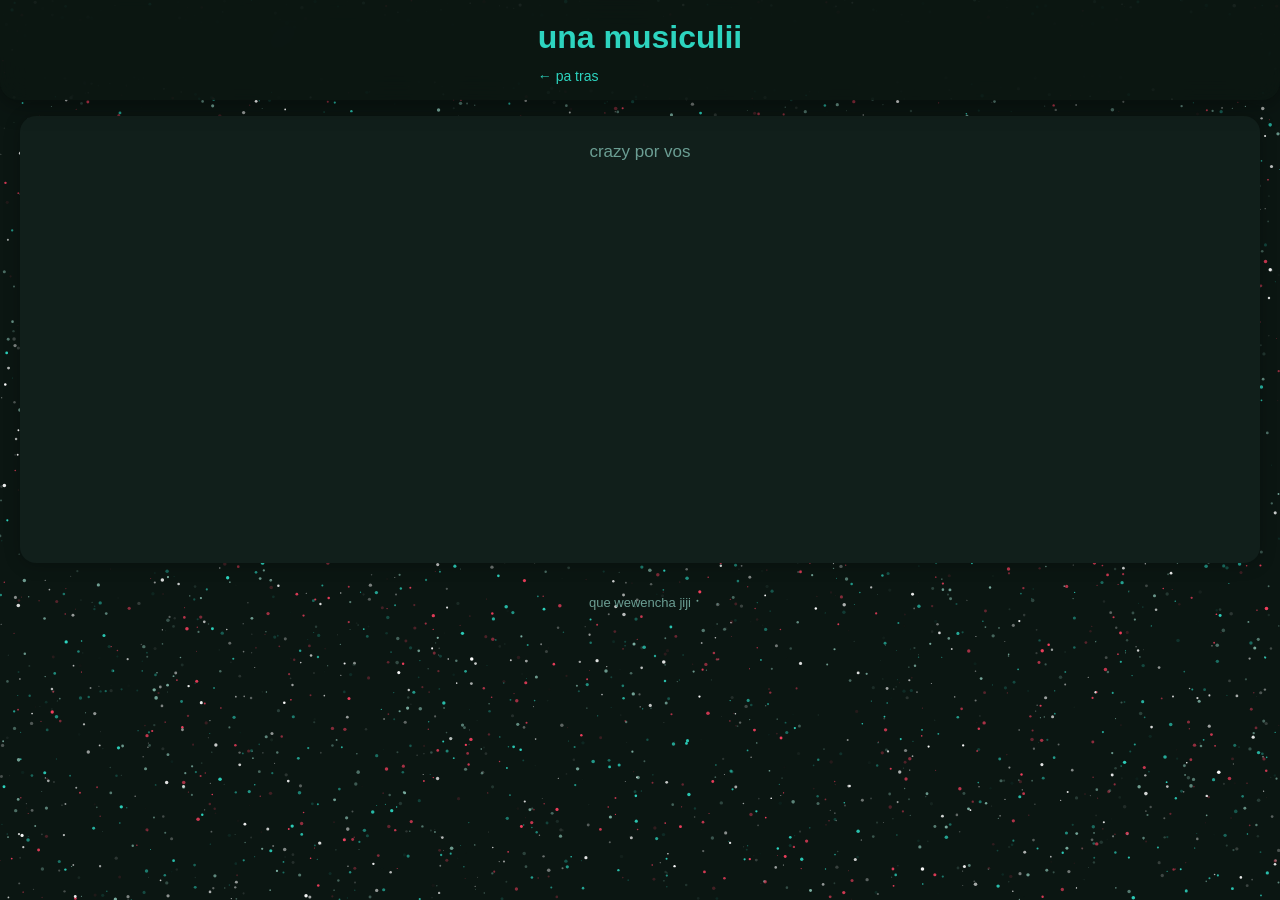
==== cancion.html @ f3afb6c2 "Add files via upload" ====
<!DOCTYPE html>
<html lang="es">
<head>
  <meta charset="utf-8">
  <meta name="viewport" content="width=device-width, initial-scale=1.0">
  <title>musiculi</title>
  <link rel="stylesheet" href="style.css">
</head>
<body>

  <canvas id="stars-canvas"></canvas>

  <div id="banner">
    <div class="banner-perfil">
      <div>
        <h1>una musiculii</h1>
        <p><a href="index.html">← pa tras</a></p>
      </div>
    </div>
  </div>

  <div id="contenido" style="grid-template-columns: 1fr;">
    <div class="cajas ancha" style="text-align:center;">
      <p style="margin-bottom:16px; color: var(--texto-suave);">crazy por vos</p>
      <!-- Pegá acá el src que te da Spotify (Compartir → Insertar canción) -->
      <iframe
        data-testid="embed-iframe"
        style="border-radius:12px"
        src="https://open.spotify.com/embed/track/3ydweVPwq9PCEVJ8WwqT6u?utm_source=generator&si=81d542b02941417b&t=48"
        width="100%"
        height="352"
        frameBorder="0"
        allowfullscreen=""
        allow="autoplay; clipboard-write; encrypted-media; fullscreen; picture-in-picture"
        loading="lazy">
      </iframe>
    </div>
  </div>

  <div id="footer">
    <p>que wewencha jiji</p>
  </div>

  <script src="script.js"></script>
</body>
</html>
---- style.css ----
/* ─── TOKENS ─── */
:root {
  --fondo:         #0b1612;
  --caja:          #111f1b;
  --caja-hover:    #172a25;
  --texto:         #edf5f2;
  --texto-suave:   #6b9e93;
  --verde:         #2dd4bf;
  --verde-oscuro:  #0f766e;
  --rojo:          #f43f5e;
  --rojo-oscuro:   #9f1239;
  --etiq-fondo:    #0b2622;
  --radio:         16px;
}

/* ─── RESET ─── */
*, *::before, *::after { box-sizing: border-box; margin: 0; padding: 0; }

body {
  background: var(--fondo);
  color: var(--texto);
  font-family: 'Century Gothic', 'Trebuchet MS', sans-serif;
  font-size: 17px;
  line-height: 1.6;
  min-height: 100vh;
}

h1 { color: var(--verde);  font-size: 32px; }
h2 { color: var(--rojo);   font-size: 22px; margin-bottom: 14px; }
a  { color: var(--verde);  text-decoration: none; transition: color .2s; }
a:hover { color: var(--rojo); }

#stars-canvas {
  position: fixed;
  inset: 0;
  z-index: 0;
  pointer-events: none;
}

#banner, #contenido, .redes-sociales, #footer {
  position: relative;
  z-index: 1;
}

#banner {
  position: sticky;
  top: 0;
  z-index: 10;
  background: rgba(11, 22, 18, 0.82);
  backdrop-filter: blur(14px);
  -webkit-backdrop-filter: blur(14px);
  padding: 12px 20px;
  border-radius: 0 0 18px 18px;
  box-shadow: 0 4px 24px rgba(0,0,0,.4);
}

.banner-perfil {
  display: flex;
  align-items: center;
  justify-content: center;
  gap: 16px;
  flex-wrap: wrap;
}

#fotoyo {
  width: 70px;
  height: 70px;
  object-fit: cover;
  border-radius: 50%;
  border: 2px solid var(--verde);
}

.banner-perfil p { color: var(--texto-suave); font-size: 14px; margin-top: 2px; }

#contador {
  text-align: center;
  padding: 10px 20px 0;
  color: var(--texto-suave);
  font-size: 14px;
  letter-spacing: .5px;
}
#contador span { color: var(--verde); font-weight: bold; font-size: 16px; }

#contenido {
  display: grid;
  grid-template-columns: repeat(3, 1fr);
  gap: 16px;
  margin: 16px 20px 20px;
}

.ancha { grid-column: span 3; }
.media { grid-column: span 2; }

.cajas {
  background: var(--caja);
  padding: 22px;
  border-radius: var(--radio);
  box-shadow: 0 2px 16px rgba(0,0,0,.25);
  overflow: auto;
  transition: transform .2s, background .2s;
}
.cajas:hover { transform: translateY(-3px); background: var(--caja-hover); }

/* caja que solo tiene una foto grande: que la llene entera, sin espacio sobrante */
.cajas:has(.foto-llena) {
  display: flex;
}

.foto-caja {
  width: 28%;
  height: auto;
  object-fit: cover;
  border-radius: 10px;
  float: right;
  margin: 0 0 12px 16px;
}
.foto-grande {
  width: 100%;
  height: 300px;
  object-fit: cover;
  float: none;
  margin: 0;
  border-radius: 10px;
}

.foto-llena {
  height: 100% !important;
}

.frases-lista {
  list-style: none;
  margin-top: 8px;
  display: flex;
  flex-direction: column;
  gap: 10px;
}
.frases-lista li {
  background: var(--etiq-fondo);
  border-left: 3px solid var(--rojo);
  padding: 10px 14px;
  border-radius: 0 10px 10px 0;
  color: var(--texto);
  font-size: 15px;
}

/* ─── ETIQUETAS / MAPS (estilo "destacado" pero fino, son 5 links + 2 spans) ─── */
.etiquetas {
  display: flex;
  flex-direction: column;
  gap: 8px;
  margin-top: 8px;
}
.etiqueta {
  display: flex;
  align-items: center;
  background: var(--etiq-fondo);
  color: var(--verde);
  padding: 10px 16px;
  border-radius: 12px;
  font-size: 15px;
  font-weight: bold;
  border: 1px solid transparent;
  transition: transform .2s, border-color .2s, color .2s, background .2s;
}
.etiqueta:hover {
  transform: translateX(5px);
  border-color: var(--verde);
  color: var(--texto);
  background: var(--verde-oscuro);
}

#salimos {
  text-align: center;
  padding: 38px 22px 32px;
  background: linear-gradient(135deg, #111f1b 0%, #1a0c12 100%);
  border: 1px solid var(--verde-oscuro);
  position: relative;
  overflow: hidden;
  min-height: 220px;
}
#salimos h2 { color: var(--verde); font-size: 26px; }
#salimos .subtitulo { color: var(--texto-suave); font-size: 14px; margin-bottom: 28px; }

.btns-salimos {
  display: flex;
  justify-content: center;
  align-items: center;
  gap: 24px;
  flex-wrap: wrap;
}

#btn-si {
  background: var(--verde-oscuro);
  color: var(--texto);
  border: none;
  padding: 14px 34px;
  border-radius: 12px;
  font-size: 18px;
  font-weight: bold;
  cursor: pointer;
  font-family: inherit;
  transition: background .2s, transform .15s;
  position: relative;
  z-index: 2;
}
#btn-si:hover { background: var(--verde); color: #0b1612; transform: scale(1.06); }

#btn-no {
  background: var(--rojo-oscuro);
  color: var(--texto);
  border: none;
  padding: 14px 34px;
  border-radius: 12px;
  font-size: 18px;
  font-weight: bold;
  cursor: pointer;
  font-family: inherit;
  position: absolute;
  transition: background .2s;
  white-space: nowrap;
  z-index: 2;
}
#btn-no:hover { background: var(--rojo); }

#msg-si {
  display: none;
  flex-direction: column;
  gap: 10px;
  align-items: center;
}
#msg-si p:first-child {
  color: var(--verde);
  font-size: 24px;
  font-weight: bold;
  animation: fadeUp .5s ease;
}
#msg-si .msg-secreto {
  color: var(--texto-suave);
  font-size: 14px;
  animation: fadeUp .8s ease;
  font-style: italic;
}

@keyframes fadeUp {
  from { opacity: 0; transform: translateY(8px); }
  to   { opacity: 1; transform: translateY(0); }
}

#formulario h2 { color: var(--rojo); }
#formulario .subtitulo { color: var(--texto-suave); font-size: 14px; margin-bottom: 16px; }

.opciones-plan {
  display: flex;
  flex-wrap: wrap;
  gap: 10px;
  margin-bottom: 16px;
}

.opciones-plan input[type="radio"] { display: none; }
.opciones-plan label {
  background: var(--etiq-fondo);
  color: var(--verde);
  padding: 10px 16px;
  border-radius: 20px;
  font-size: 14px;
  font-weight: bold;
  cursor: pointer;
  border: 1px solid transparent;
  transition: all .2s;
}
.opciones-plan input[type="radio"]:checked + label {
  background: var(--verde-oscuro);
  border-color: var(--verde);
  color: var(--texto);
}

.campo {
  width: 100%;
  background: #0b1612;
  border: 1px solid var(--verde-oscuro);
  border-radius: 10px;
  color: var(--texto);
  padding: 12px 14px;
  font-size: 15px;
  font-family: inherit;
  outline: none;
  transition: border-color .2s;
  margin-top: 4px;
}
.campo:focus { border-color: var(--verde); }

.campo-label {
  display: block;
  color: var(--texto-suave);
  font-size: 13px;
  margin-top: 14px;
  margin-bottom: 4px;
}

.btn-enviar {
  display: block;
  width: 100%;
  margin-top: 18px;
  padding: 13px;
  background: var(--rojo-oscuro);
  color: var(--texto);
  border: none;
  border-radius: 12px;
  font-size: 17px;
  font-weight: bold;
  cursor: pointer;
  font-family: inherit;
  transition: background .2s, transform .1s;
}
.btn-enviar:hover { background: var(--rojo); transform: scale(1.01); }

.redes-sociales {
  display: flex;
  justify-content: center;
  gap: 30px;
  padding: 22px 20px 8px;
}
.emoji {
  font-size: 42px;
  display: inline-block;
  cursor: pointer;
  transition: transform .2s ease;
}
.emoji:hover { transform: translateY(-5px) scale(1.15); }

#footer {
  text-align: center;
  padding: 10px 20px 20px;
  color: var(--texto-suave);
  font-size: 13px;
}

@media (max-width: 640px) {
  #contenido { grid-template-columns: 1fr; }
  .ancha, .media { grid-column: span 1; }
  #salimos { min-height: 260px; }
  #btn-no { position: relative; left: auto !important; top: auto !important; }
}
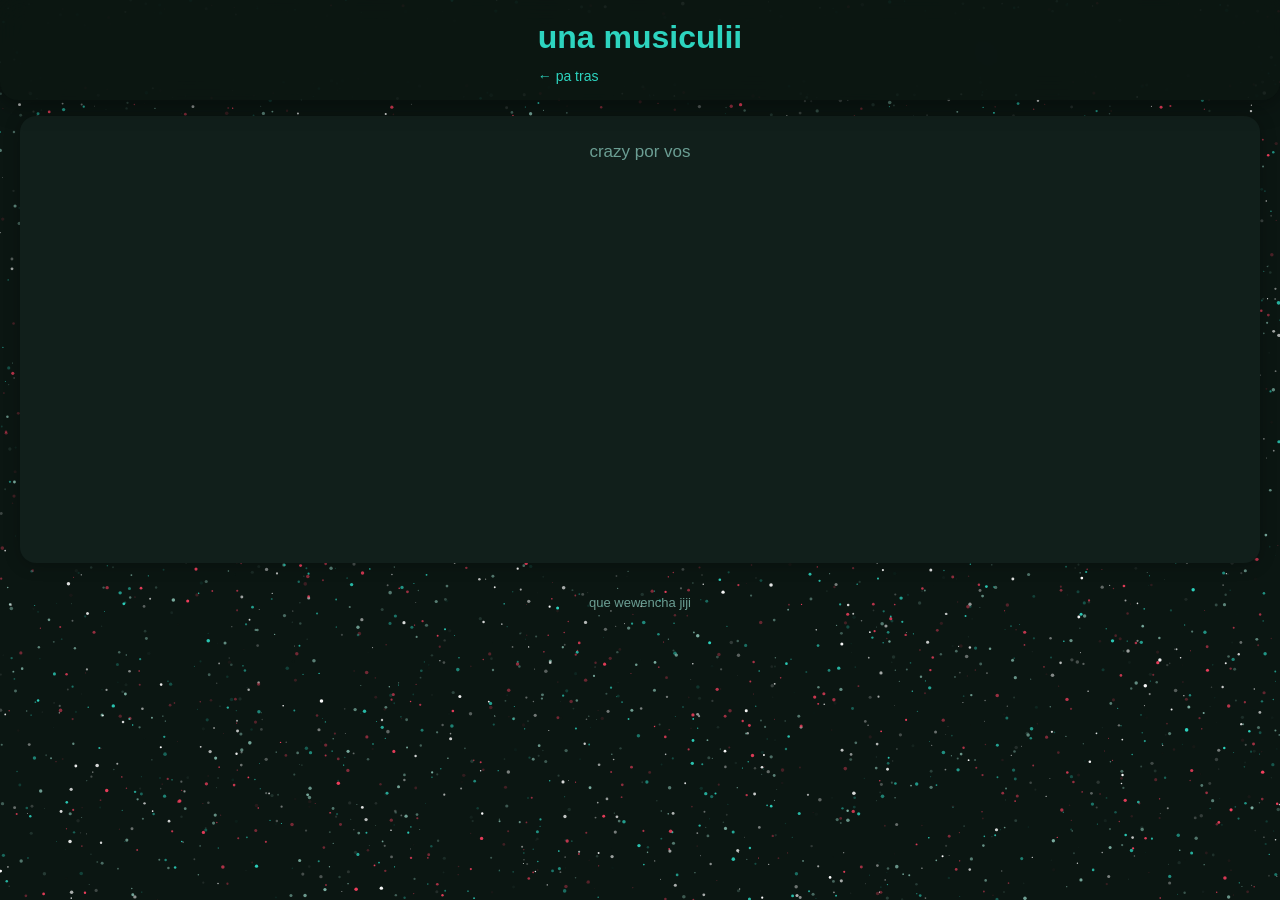
==== commit f2aa9091: "Update cancion.html" ====
--- a/cancion.html
+++ b/cancion.html
@@ -26,7 +26,7 @@
       <iframe
         data-testid="embed-iframe"
         style="border-radius:12px"
-        src="https://open.spotify.com/embed/track/3ydweVPwq9PCEVJ8WwqT6u?utm_source=generator&si=81d542b02941417b&t=48"
+        src="https://open.spotify.com/embed/track/3ydweVPwq9PCEVJ8WwqT6u?utm_source=generator&si=81d542b02941417b"
         width="100%"
         height="352"
         frameBorder="0"
